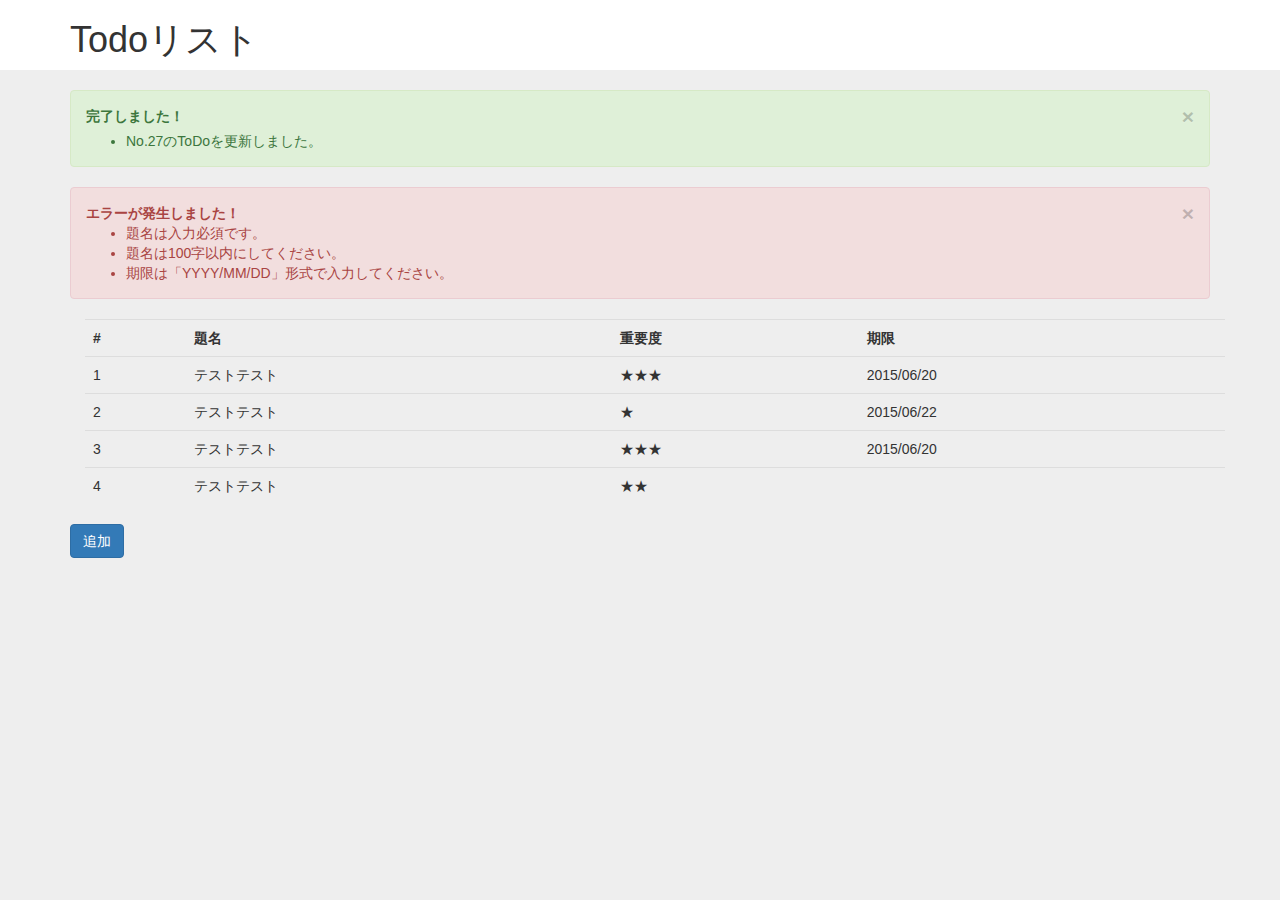
==== html/Todo_html/index.html @ ca808f8c "Todohtmlの作成" ====
<!DOCTYPE html>
<html lang="ja">
<head>
<meta charset="utf-8">
<meta http-equiv="X-UA-Compatible" content="IE=edge">
<meta name="viewport" content="width=device-width, initial-scale=1">

<title>Todoリスト</title>
<link href="css/bootstrap.min.css" rel="stylesheet">
<link rel="stylesheet" href="css/todo.css">
</head>
<body>


	<div class="container-fluid top">
		<div class="container">
			<h1>Todoリスト</h1>
		</div>
	</div><!--topの閉じ-->
	<div class="color">
	<div class="container body">
		<div class="alert alert-success" role="alert">
		 <button type="button" class="close" data-dismiss="alert" aria-label="Close">
		 <span aria-hidden="true">&times;</span></button>
			<p>
			
			<b>完了しました！</b><p>
			<ul>
				<li>No.27のToDoを更新しました。</li>
			</ul>
		</div><!--alert-success-->
		
		<div class="alert alert-danger" role="alert">
		<button type="button" class="close" data-dismiss="alert" aria-label="Close">
		 <span aria-hidden="true">&times;</span></button>
			<p>
			
			<b>エラーが発生しました！</b></p>
				<ul>
					<li>題名は入力必須です。</li>
					<li>題名は100字以内にしてください。</li>
					<li>期限は「YYYY/MM/DD」形式で入力してください。</li>
				</ul>
		</div><!--alert-danger-->
		
		<div class="container" name="list">
			<table class="table">
				<tr>
					<th>#</th>
					<th>題名</th>
					<th>重要度</th>
					<th>期限</th>
				</tr>
				
				<tr>
					<td>1</td>
					<td>テストテスト</td>
					<td>★★★</td>
					<td>2015/06/20</td>
				</tr>
				
				<tr>
					<td>2</td>
					<td>テストテスト</td>
					<td>★</td>
					<td>2015/06/22</td>
				</tr>
				
				<tr>
					<td>3</td>
					<td>テストテスト</td>
					<td>★★★</td>
					<td>2015/06/20</td>
				</tr>
				
				<tr>
					<td>4</td>
					<td>テストテスト</td>
					<td>★★</td>
					<td></td>
				</tr>
			</table>
			
		</div><!--list-->
		<form >
		<button type="button" class="btn btn-primary" onclick="location.href='entry.html'">追加</button>
	
	</div><!--body-->
	</div><!--color-->
	<script src="https://ajax.googleapis.com/ajax/libs/jquery/1.12.4/jquery.min.js"></script>
	<script src="js/bootstrap.min.js"></script>
</body>
</html>
---- html/Todo_html/css/todo.css ----
@charset "utf-8";

body{
	background-color:#eee;
}

.top{
	background-color:#fff;
}

.alert-success{
	margin-top:20px;
}
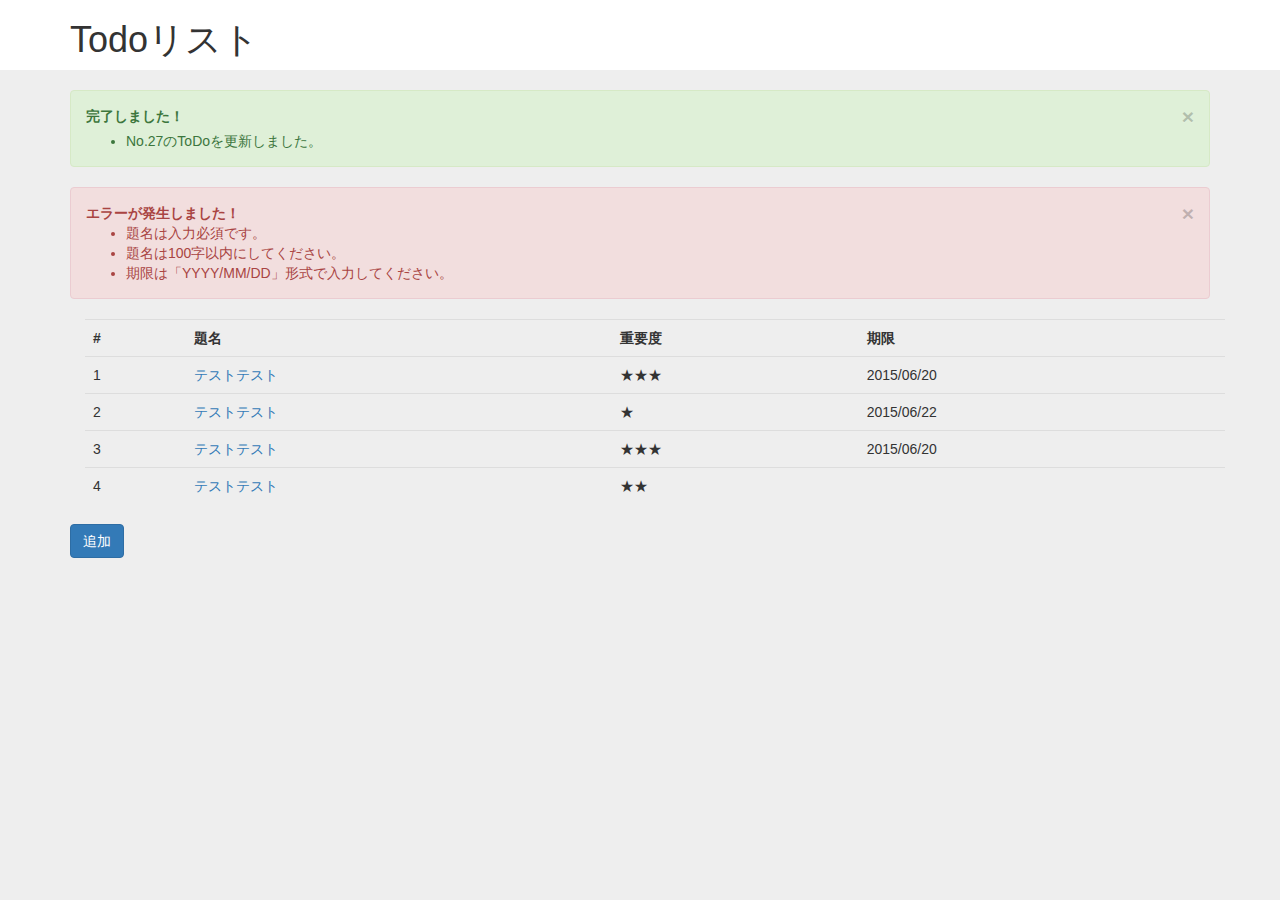
==== commit 4e67293b: "index.htmlの修正" ====
--- a/html/Todo_html/index.html
+++ b/html/Todo_html/index.html
@@ -44,7 +44,7 @@
 				</ul>
 		</div><!--alert-danger-->
 		
-		<div class="container" name="list">
+		<div class="container list">
 			<table class="table">
 				<tr>
 					<th>#</th>
@@ -55,35 +55,35 @@
 				
 				<tr>
 					<td>1</td>
-					<td>テストテスト</td>
+					<td><a href="update.html">テストテスト</a></td>
 					<td>★★★</td>
 					<td>2015/06/20</td>
 				</tr>
 				
 				<tr>
 					<td>2</td>
-					<td>テストテスト</td>
+					<td><a href="update.html">テストテスト</a></td>
 					<td>★</td>
 					<td>2015/06/22</td>
 				</tr>
 				
 				<tr>
 					<td>3</td>
-					<td>テストテスト</td>
+					<td><a href="update.html">テストテスト</a></td>
 					<td>★★★</td>
 					<td>2015/06/20</td>
 				</tr>
 				
 				<tr>
 					<td>4</td>
-					<td>テストテスト</td>
+					<td><a href="update.html">テストテスト</a></td>
 					<td>★★</td>
 					<td></td>
 				</tr>
 			</table>
 			
 		</div><!--list-->
-		<form >
+		
 		<button type="button" class="btn btn-primary" onclick="location.href='entry.html'">追加</button>
 	
 	</div><!--body-->
